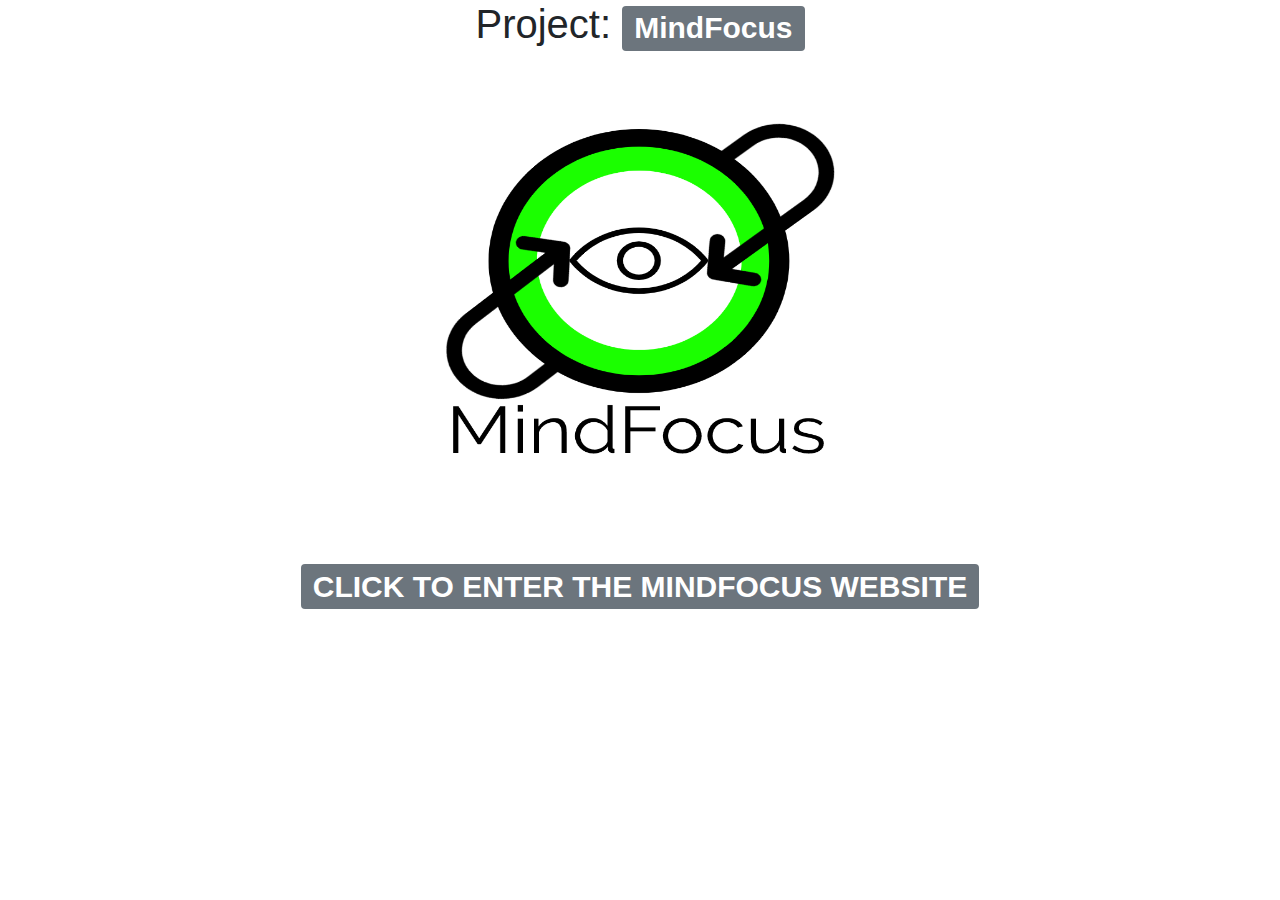
==== index.html @ 8b7b43f1 "Again with centering" ====
<!-- Home Page -->
<!doctype html>
<html lang="en">
  <head>
	  <!-- Latest compiled and minified CSS -->
	  <link rel="stylesheet" href="https://maxcdn.bootstrapcdn.com/bootstrap/4.5.2/css/bootstrap.min.css">

	  <!-- jQuery library -->
	  <script src="https://ajax.googleapis.com/ajax/libs/jquery/3.5.1/jquery.min.js"></script>
  
	  <!-- Popper JS -->
	  <script src="https://cdnjs.cloudflare.com/ajax/libs/popper.js/1.16.0/umd/popper.min.js"></script>
  
	  <!-- Latest compiled JavaScript -->
	  <script src="https://maxcdn.bootstrapcdn.com/bootstrap/4.5.2/js/bootstrap.min.js"></script>
  
	  <!-- <title>About Me</title> -->
  
	  <!-- Bootstrap core CSS -->
	  <link rel="stylesheet" href="https://stackpath.bootstrapcdn.com/bootstrap/4.2.1/css/bootstrap.min.css" integrity="sha384-GJzZqFGwb1QTTN6wy59ffF1BuGJpLSa9DkKMp0DgiMDm4iYMj70gZWKYbI706tWS" crossorigin="anonymous">
	  <link href="../resources/css/my_style.css" rel="stylesheet">
	  <!-- End Bootstrap core CSS -->
    <meta charset="utf-8">
    <meta name="viewport" content="width=device-width, initial-scale=1, shrink-to-fit=no">
    <meta name="description" content="">
    <title>MindFocus Index Portal</title>
	<link rel='icon' href='../Pictures/MindFocusLogo.png' type='image/x-icon'/>
    <!-- Bootstrap core CSS -->
	<link rel="stylesheet" href="https://stackpath.bootstrapcdn.com/bootstrap/4.2.1/css/bootstrap.min.css" integrity="sha384-GJzZqFGwb1QTTN6wy59ffF1BuGJpLSa9DkKMp0DgiMDm4iYMj70gZWKYbI706tWS" crossorigin="anonymous">
	<link href="../resources/css/my_style.css" rel="stylesheet">
<!-- End BOOTSTRAP STUFF -->

<!-- STAR CSS LINKING -->
	<link rel="stylesheet" type="text/css" href="../CSS_Files/main.css" />
<!-- END CSS LINKING -->
  </head>
  <body>
    <div class="container">

        <h1 class="text-center">Project: <span class="badge badge-secondary">MindFocus</span></h1>
        <!-- <li class="nav-link"> -->
            <a href="HTML_Files/main.html" >
                <img src="Pictures/MindFocusLogo.png" class="rounded mx-auto d-block" alt="Link to my Homepage." width="500px" height="500px">
            </a>
        <!-- </li> -->
        <a href="HTML_Files/main.html">
        <h1 class="text-center"><span class="badge badge-secondary">CLICK TO ENTER THE MINDFOCUS WEBSITE</span></h1>
        </a>
    </div>
</body>
</html>
---- CSS_Files/main.css ----
#page-container {
    position: relative;
    min-height: 100vh;
  }
  
  #content-wrap {
    padding-bottom: 0rem;    /* Footer height */
  }
  
  #footer {
    position: absolute;
    bottom: 0;
    width: 100%;
    height: 5rem;            /*Footer height*/
  }
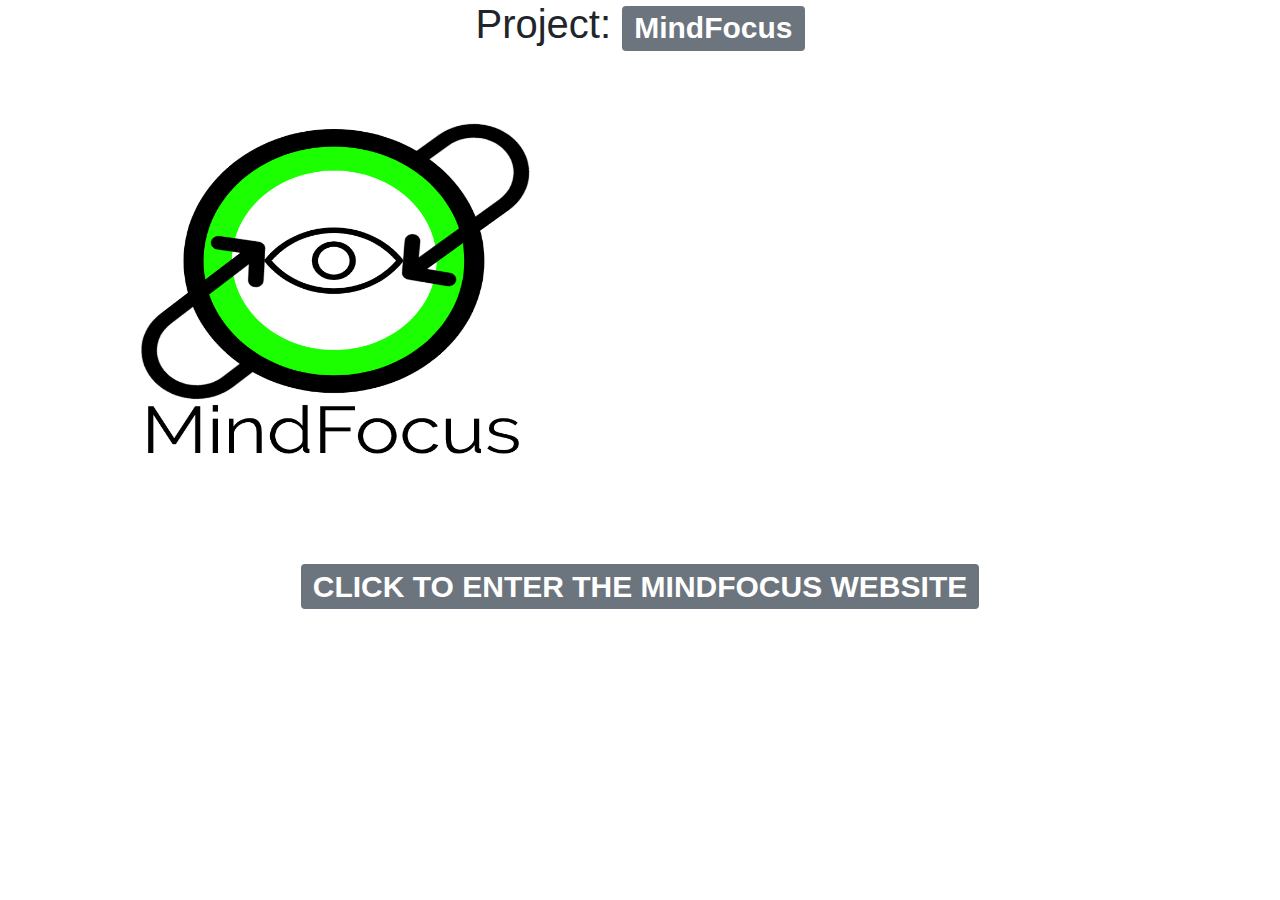
==== commit 9016ae38: "Again with centering" ====
--- a/index.html
+++ b/index.html
@@ -39,8 +39,8 @@
 
         <h1 class="text-center">Project: <span class="badge badge-secondary">MindFocus</span></h1>
         <!-- <li class="nav-link"> -->
-            <a href="HTML_Files/main.html" >
-                <img src="Pictures/MindFocusLogo.png" class="rounded mx-auto d-block" alt="Link to my Homepage." width="500px" height="500px">
+            <a href="HTML_Files/main.html" class="rounded mx-auto d-block">
+                <img src="Pictures/MindFocusLogo.png"  alt="Link to my Homepage." width="500px" height="500px">
             </a>
         <!-- </li> -->
         <a href="HTML_Files/main.html">
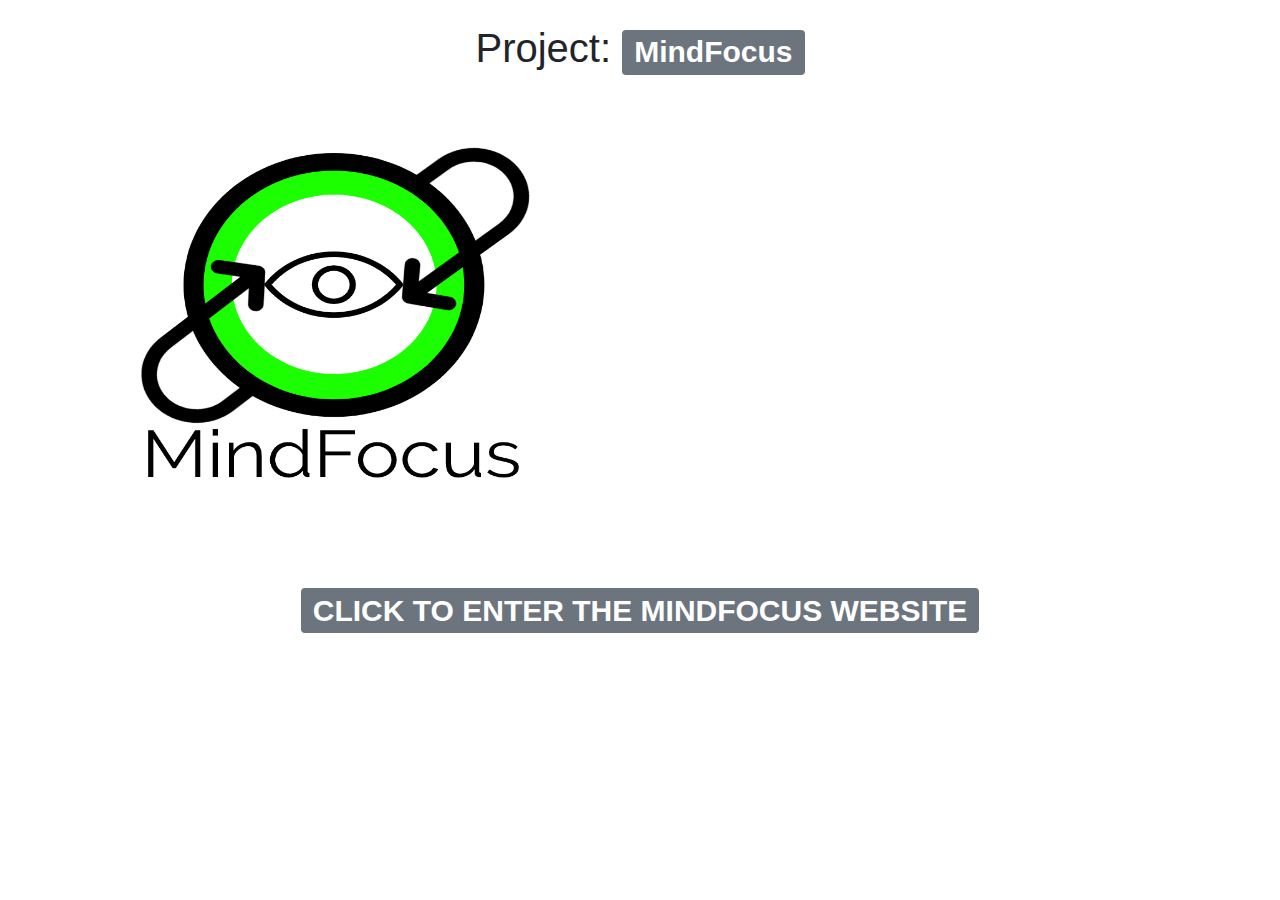
==== commit bbacb4c8: "1/10 top padding" ====
--- a/index.html
+++ b/index.html
@@ -35,6 +35,13 @@
 <!-- END CSS LINKING -->
   </head>
   <body>
+
+
+    &nbsp;
+    &nbsp;
+    &nbsp;
+
+
     <div class="container">
 
         <h1 class="text-center">Project: <span class="badge badge-secondary">MindFocus</span></h1>
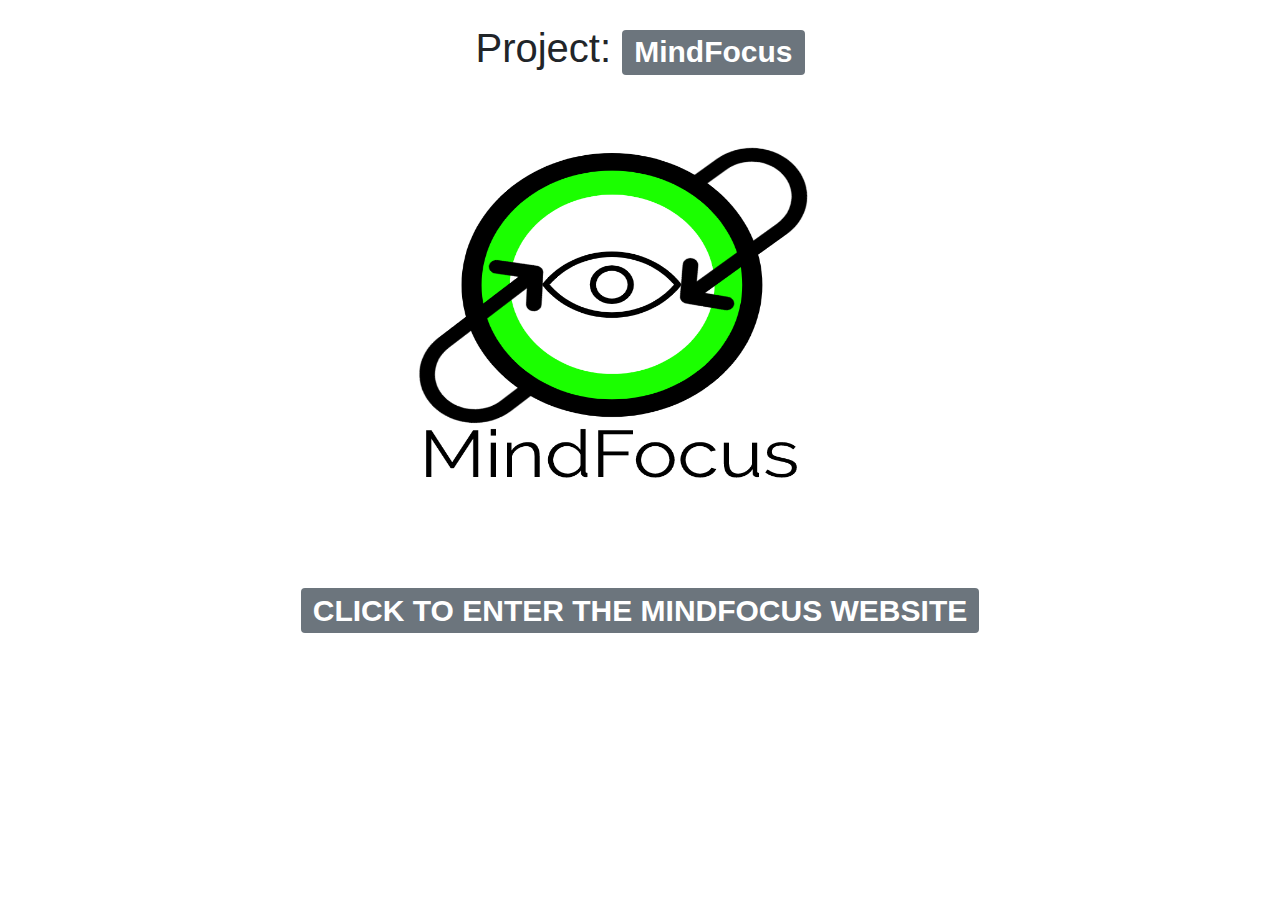
==== commit 7fef34cf: "4/10 top padding" ====
--- a/index.html
+++ b/index.html
@@ -37,18 +37,28 @@
   <body>
 
 
+    <div class="container">
+
+        
     &nbsp;
     &nbsp;
     &nbsp;
 
-
-    <div class="container">
+    <style>
+        .center {
+        display: block;
+        margin-left: auto;
+        margin-right: auto;
+        width: 50%;
+    }</style>
 
         <h1 class="text-center">Project: <span class="badge badge-secondary">MindFocus</span></h1>
         <!-- <li class="nav-link"> -->
-            <a href="HTML_Files/main.html" class="rounded mx-auto d-block">
-                <img src="Pictures/MindFocusLogo.png"  alt="Link to my Homepage." width="500px" height="500px">
-            </a>
+            <!-- <div class="container"></div> -->
+                <a href="HTML_Files/main.html" class="center">
+                    <img src="Pictures/MindFocusLogo.png"  alt="Link to my Homepage." width="500px" height="500px">
+                </a>
+            <!-- </div> -->
         <!-- </li> -->
         <a href="HTML_Files/main.html">
         <h1 class="text-center"><span class="badge badge-secondary">CLICK TO ENTER THE MINDFOCUS WEBSITE</span></h1>
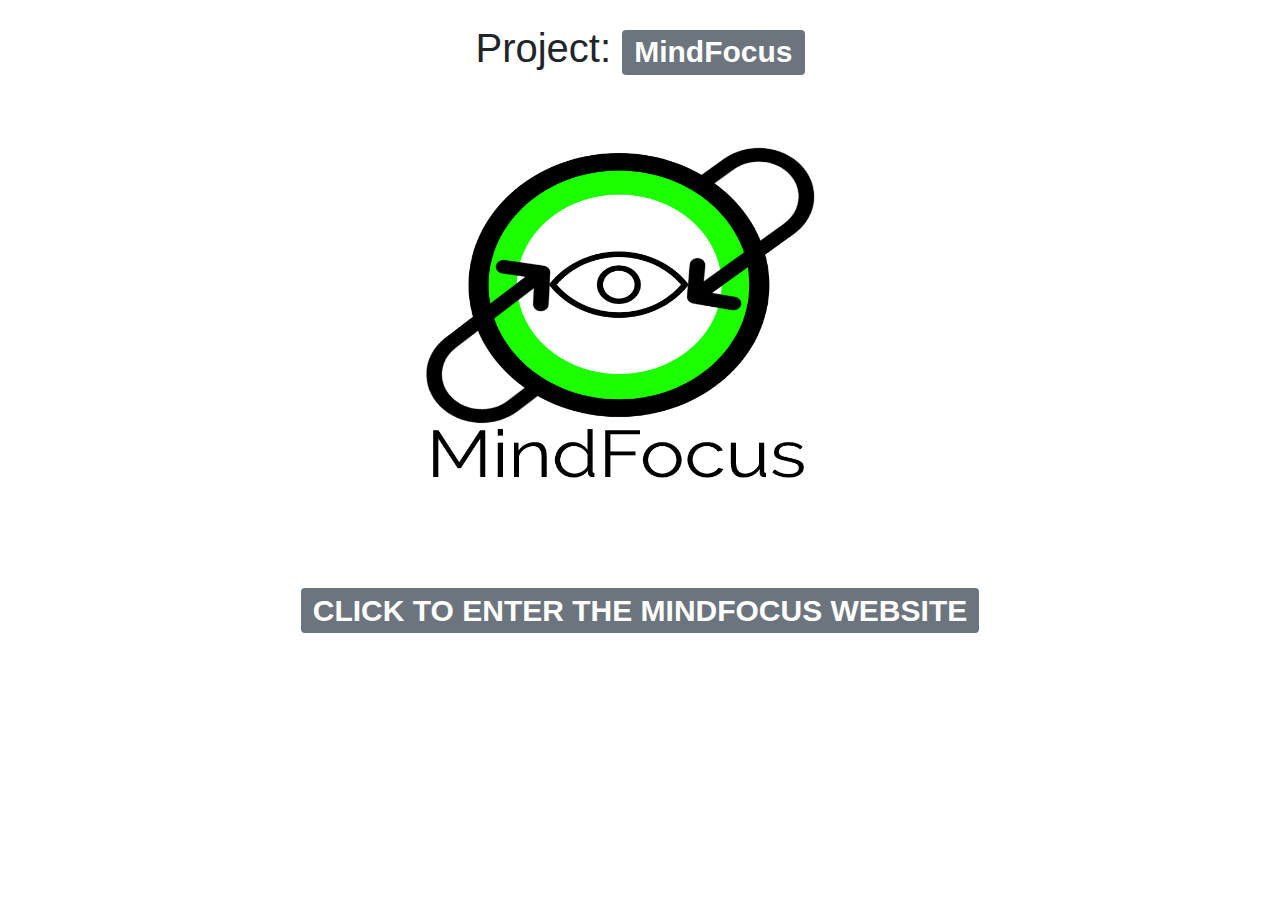
==== commit 97e6df88: "7/10 top padding" ====
--- a/index.html
+++ b/index.html
@@ -54,11 +54,11 @@
 
         <h1 class="text-center">Project: <span class="badge badge-secondary">MindFocus</span></h1>
         <!-- <li class="nav-link"> -->
-            <!-- <div class="container"></div> -->
+            <div class="container">
                 <a href="HTML_Files/main.html" class="center">
                     <img src="Pictures/MindFocusLogo.png"  alt="Link to my Homepage." width="500px" height="500px">
                 </a>
-            <!-- </div> -->
+            </div>
         <!-- </li> -->
         <a href="HTML_Files/main.html">
         <h1 class="text-center"><span class="badge badge-secondary">CLICK TO ENTER THE MINDFOCUS WEBSITE</span></h1>
